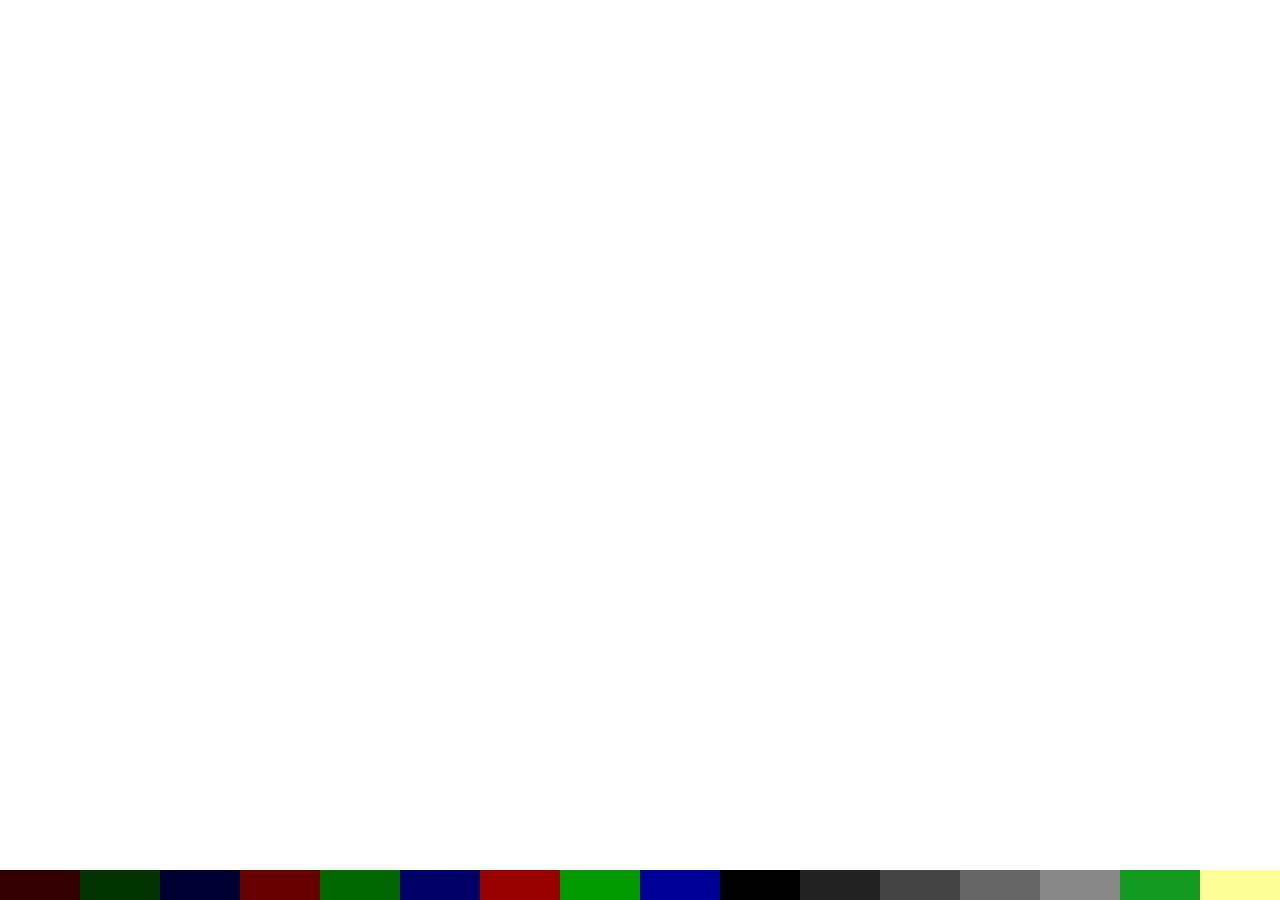
==== assets/www/index.html @ e7ddd714 "Fixed changing status" ====
<!DOCTYPE html>
<!--
    Licensed to the Apache Software Foundation (ASF) under one
    or more contributor license agreements.  See the NOTICE file
    distributed with this work for additional information
    regarding copyright ownership.  The ASF licenses this file
    to you under the Apache License, Version 2.0 (the
    "License"); you may not use this file except in compliance
    with the License.  You may obtain a copy of the License at

    http://www.apache.org/licenses/LICENSE-2.0

    Unless required by applicable law or agreed to in writing,
    software distributed under the License is distributed on an
    "AS IS" BASIS, WITHOUT WARRANTIES OR CONDITIONS OF ANY
     KIND, either express or implied.  See the License for the
    specific language governing permissions and limitations
    under the License.
-->
<html>
    <head>
        <meta charset="utf-8" />
        <meta name="format-detection" content="telephone=no" />
        <meta name="viewport" content="user-scalable=no, initial-scale=1, maximum-scale=1, minimum-scale=1, width=device-width, height=device-height, target-densitydpi=device-dpi" />
        <!--<link rel="stylesheet" type="text/css" href="css/index.css" />-->
        <link href='css/reset.css' rel='stylesheet'>
        <link href='css/style.css' rel='stylesheet'>
        <link href='http://fonts.googleapis.com/css?family=Roboto:100,300,500' rel='stylesheet' type='text/css'>
        <link href='webfont/climacons-font.css' rel='stylesheet' type='text/css'>
        <title>Hello World</title>
    </head>
    <body>
        <!--<div class="app">-->
            <!--<h1>Apache Cordova</h1>-->
            <!--<div id="deviceready" class="blink">-->
                <!--<p class="event listening">Connecting to Device</p>-->
                <!--<p class="event received">Device is Ready</p>-->
            <!--</div>-->
        <!--</div>-->
        <div id="menu">
            <img id="menu-button" src="img/menu.png" alt="" width="50px">
        </div>
        <div id='content-wrapper'>
            <div id='forecast-wrapper'>
              <ul class='forecast-list'>
                <li class='show'></li>
                <li></li>
                <li></li>
                <li></li>
                <li></li>
                <li></li>
                <li></li>
                <li></li>
                <li></li>
                <li></li>
                <li></li>
                <li></li>
                <li></li>
                <li></li>
                <li></li>
                <li></li>
              </ul>

            </div>
            <footer>
                <ul class='hourly'>
                    <li style="background-color: #300"></li>
                    <li style="background-color: #030"></li>
                    <li style="background-color: #003"></li>
                    <li style="background-color: #600"></li>
                    <li style="background-color: #060"></li>
                    <li style="background-color: #006"></li>
                    <li style="background-color: #900"></li>
                    <li style="background-color: #090"></li>
                    <li style="background-color: #009"></li>
                    <li style="background-color: #000"></li>
                    <li style="background-color: #222"></li>
                    <li style="background-color: #444"></li>
                    <li style="background-color: #666"></li>
                    <li style="background-color: #888"></li>
                    <li style="background-color: #192"></li>
                    <li style="background-color: #FF9"></li>
                </ul>
            </footer>
        </div>
        <script src='http://code.jquery.com/jquery-1.10.1.js' type='text/javascript'></script>
        <script src='js/jquery.hammer.min.js' type='text/javascript'></script>
        <script src='js/moment.min.js' type='text/javascript'></script>
        <script src='js/app.js' type='text/javascript'></script>
        <script type="text/javascript" src="cordova.js"></script>
        <script type="text/javascript" src="js/index.js"></script>
        <script type="text/javascript">
            app.initialize();
        </script>

    </body>
</html>
---- assets/www/css/index.css ----
/*
 * Licensed to the Apache Software Foundation (ASF) under one
 * or more contributor license agreements.  See the NOTICE file
 * distributed with this work for additional information
 * regarding copyright ownership.  The ASF licenses this file
 * to you under the Apache License, Version 2.0 (the
 * "License"); you may not use this file except in compliance
 * with the License.  You may obtain a copy of the License at
 *
 * http://www.apache.org/licenses/LICENSE-2.0
 *
 * Unless required by applicable law or agreed to in writing,
 * software distributed under the License is distributed on an
 * "AS IS" BASIS, WITHOUT WARRANTIES OR CONDITIONS OF ANY
 * KIND, either express or implied.  See the License for the
 * specific language governing permissions and limitations
 * under the License.
 */
* {
    -webkit-tap-highlight-color: rgba(0,0,0,0); /* make transparent link selection, adjust last value opacity 0 to 1.0 */
}

body {
    -webkit-touch-callout: none;                /* prevent callout to copy image, etc when tap to hold */
    -webkit-text-size-adjust: none;             /* prevent webkit from resizing text to fit */
    -webkit-user-select: none;                  /* prevent copy paste, to allow, change 'none' to 'text' */
    background-color:#E4E4E4;
    background-image:linear-gradient(top, #A7A7A7 0%, #E4E4E4 51%);
    background-image:-webkit-linear-gradient(top, #A7A7A7 0%, #E4E4E4 51%);
    background-image:-ms-linear-gradient(top, #A7A7A7 0%, #E4E4E4 51%);
    background-image:-webkit-gradient(
        linear,
        left top,
        left bottom,
        color-stop(0, #A7A7A7),
        color-stop(0.51, #E4E4E4)
    );
    background-attachment:fixed;
    font-family:'HelveticaNeue-Light', 'HelveticaNeue', Helvetica, Arial, sans-serif;
    font-size:12px;
    height:100%;
    margin:0px;
    padding:0px;
    text-transform:uppercase;
    width:100%;
}

/* Portrait layout (default) */
.app {
    background:url(../img/logo.png) no-repeat center top; /* 170px x 200px */
    position:absolute;             /* position in the center of the screen */
    left:50%;
    top:50%;
    height:50px;                   /* text area height */
    width:225px;                   /* text area width */
    text-align:center;
    padding:180px 0px 0px 0px;     /* image height is 200px (bottom 20px are overlapped with text) */
    margin:-115px 0px 0px -112px;  /* offset vertical: half of image height and text area height */
                                   /* offset horizontal: half of text area width */
}

/* Landscape layout (with min-width) */
@media screen and (min-aspect-ratio: 1/1) and (min-width:400px) {
    .app {
        background-position:left center;
        padding:75px 0px 75px 170px;  /* padding-top + padding-bottom + text area = image height */
        margin:-90px 0px 0px -198px;  /* offset vertical: half of image height */
                                      /* offset horizontal: half of image width and text area width */
    }
}

h1 {
    font-size:24px;
    font-weight:normal;
    margin:0px;
    overflow:visible;
    padding:0px;
    text-align:center;
}

.event {
    border-radius:4px;
    -webkit-border-radius:4px;
    color:#FFFFFF;
    font-size:12px;
    margin:0px 30px;
    padding:2px 0px;
}

.event.listening {
    background-color:#333333;
    display:block;
}

.event.received {
    background-color:#4B946A;
    display:none;
}

@keyframes fade {
    from { opacity: 1.0; }
    50% { opacity: 0.4; }
    to { opacity: 1.0; }
}
 
@-webkit-keyframes fade {
    from { opacity: 1.0; }
    50% { opacity: 0.4; }
    to { opacity: 1.0; }
}
 
.blink {
    animation:fade 3000ms infinite;
    -webkit-animation:fade 3000ms infinite;
}
---- assets/www/css/style.css ----
html, body {
  font-family: "Roboto";
  font-weight: 300;
  color: white;
  width: 100%;
  height: 100%;
  cursor: default; }

#content-wrapper {
  width: 100%;
  height: 100%;
  overflow: hidden;
  position: relative; }

#menu-button {
  position: absolute;
  padding: 15px;
  top: 0;
  right: -80px;
  background-color: transparent; }

#menu {
  height: 100%;
  width: 400px;
  z-index: 100;
  background-color: white;
  position: absolute;
  top: 0;
  left: -400px;
  -webkit-transition: all .1s;
  -moz-transition: all .1s;
  transition: all .1s; }
  #menu.menu-active {
    left: 0;
    box-shadow: 4px 0 6px rgba(0, 0, 0, 0.3); }

#forecast-wrapper {
  width: 500px;
  margin: 50px auto 0 auto;
  text-transform: lowercase; }
  #forecast-wrapper .forecast-list li {
    display: none; }
    #forecast-wrapper .forecast-list li.show {
      display: block !important; }
  #forecast-wrapper .time-location {
    overflow: hidden;
    font-size: 45px;
    line-height: 50px; }
    #forecast-wrapper .time-location .time {
      text-align: right;
      float: left;
      width: 40%;
      margin-right: 10%; }
    #forecast-wrapper .time-location .location {
      float: left;
      width: 50%; }
  #forecast-wrapper .weather-main {
    overflow: hidden; }
    #forecast-wrapper .weather-main .weather-icon {
      font-size: 150px;
      width: 45%;
      height: 225px;
      overflow: hidden;
      float: left;
      margin-right: 3%; }
    #forecast-wrapper .weather-main .temp {
      width: 52%;
      overflow: hidden;
      font-size: 170px;
      line-height: 225px;
      font-weight: 100 !important; }
  #forecast-wrapper .weather-info {
    width: 100%; }
    #forecast-wrapper .weather-info .weather-condition {
      text-align: right;
      float: left;
      font-size: 45px;
      width: 40%;
      margin-right: 10%; }
    #forecast-wrapper .weather-info .min-max {
      float: left;
      font-size: 45px;
      width: 50%; }

footer {
  position: absolute;
  width: 100%;
  bottom: 0;
  overflow: hidden; }
  footer .hourly li {
    width: 6.25%;
    height: 30px;
    float: left;
    -webkit-transition: all .2s;
    -moz-transition: all .2s;
    transition: all .2s; }
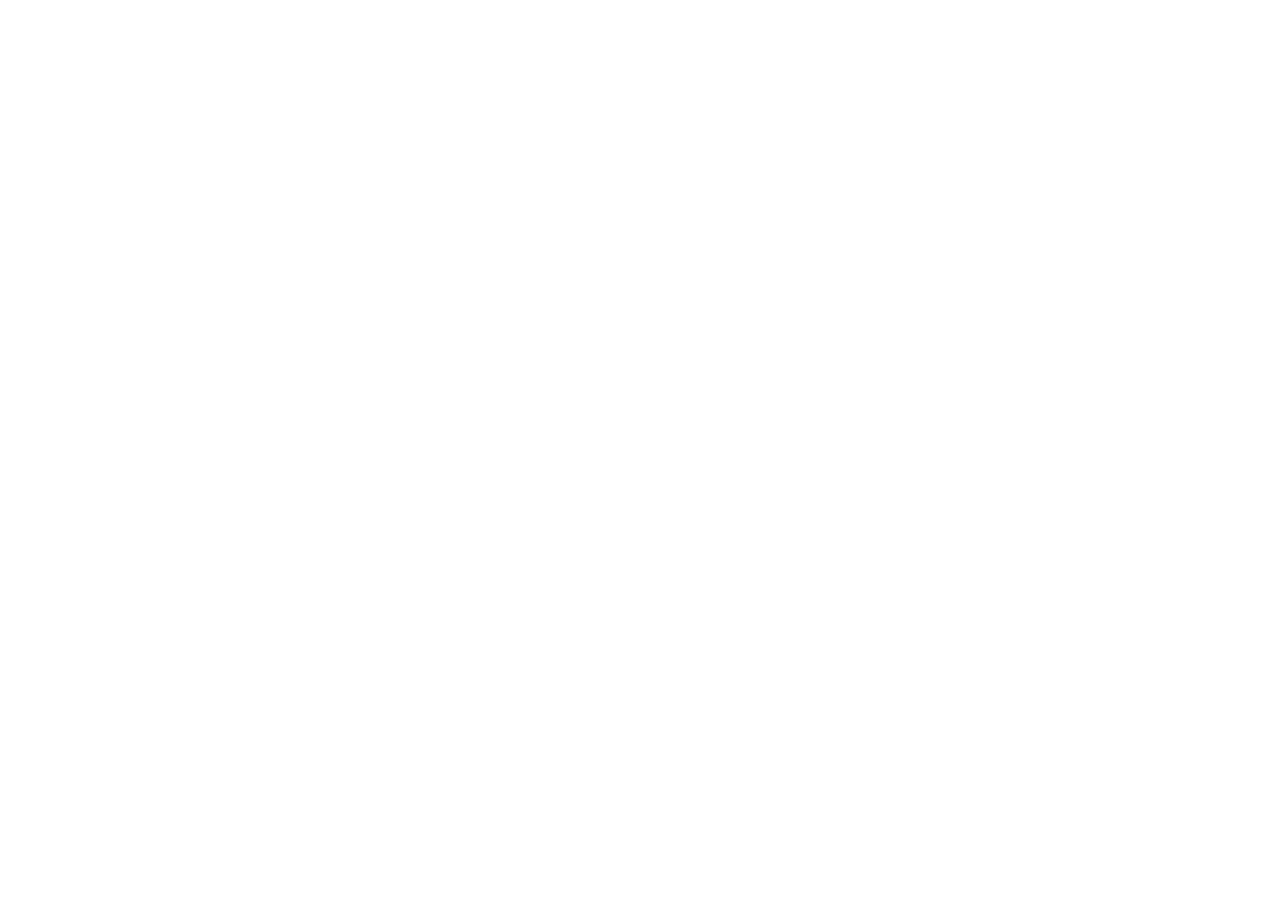
==== commit dd6f3749: "Fixing conflicts" ====
--- a/assets/www/index.html
+++ b/assets/www/index.html
@@ -16,30 +16,30 @@
      KIND, either express or implied.  See the License for the
     specific language governing permissions and limitations
     under the License.
--->
-<html>
-    <head>
-        <meta charset="utf-8" />
-        <meta name="format-detection" content="telephone=no" />
-        <meta name="viewport" content="user-scalable=no, initial-scale=1, maximum-scale=1, minimum-scale=1, width=device-width, height=device-height, target-densitydpi=device-dpi" />
-        <!--<link rel="stylesheet" type="text/css" href="css/index.css" />-->
-        <link href='css/reset.css' rel='stylesheet'>
-        <link href='css/style.css' rel='stylesheet'>
-        <link href='http://fonts.googleapis.com/css?family=Roboto:100,300,500' rel='stylesheet' type='text/css'>
-        <link href='webfont/climacons-font.css' rel='stylesheet' type='text/css'>
-        <title>Hello World</title>
-    </head>
-    <body>
-        <!--<div class="app">-->
-            <!--<h1>Apache Cordova</h1>-->
-            <!--<div id="deviceready" class="blink">-->
-                <!--<p class="event listening">Connecting to Device</p>-->
-                <!--<p class="event received">Device is Ready</p>-->
-            <!--</div>-->
-        <!--</div>-->
-        <div id="menu">
-            <img id="menu-button" src="img/menu.png" alt="" width="50px">
-        </div>
+  -->
+  <html>
+  <head>
+    <meta charset="utf-8" />
+    <meta name="format-detection" content="telephone=no" />
+    <meta name="viewport" content="user-scalable=no, initial-scale=1, maximum-scale=1, minimum-scale=1, width=device-width, height=device-height, target-densitydpi=device-dpi" />
+    <!--<link rel="stylesheet" type="text/css" href="css/index.css" />-->
+    <link href='css/reset.css' rel='stylesheet'>
+    <link href='css/style.css' rel='stylesheet'>
+    <link href='http://fonts.googleapis.com/css?family=Roboto:100,300,500' rel='stylesheet' type='text/css'>
+    <link href='webfont/climacons-font.css' rel='stylesheet' type='text/css'>
+    <title>Hello World</title>
+  </head>
+  <body>
+    <!--<div class="app">-->
+    <!--<h1>Apache Cordova</h1>-->
+    <!--<div id="deviceready" class="blink">-->
+    <!--<p class="event listening">Connecting to Device</p>-->
+    <!--<p class="event received">Device is Ready</p>-->
+    <!--</div>-->
+    <!--</div>-->
+    <div id="menu">
+      <img id="menu-button" src="img/menu.png" alt="" width="50px">
+    </div>
         <div id='content-wrapper'>
             <div id='forecast-wrapper'>
               <ul class='forecast-list'>
@@ -64,22 +64,22 @@
             </div>
             <footer>
                 <ul class='hourly'>
-                    <li style="background-color: #300"></li>
-                    <li style="background-color: #030"></li>
-                    <li style="background-color: #003"></li>
-                    <li style="background-color: #600"></li>
-                    <li style="background-color: #060"></li>
-                    <li style="background-color: #006"></li>
-                    <li style="background-color: #900"></li>
-                    <li style="background-color: #090"></li>
-                    <li style="background-color: #009"></li>
-                    <li style="background-color: #000"></li>
-                    <li style="background-color: #222"></li>
-                    <li style="background-color: #444"></li>
-                    <li style="background-color: #666"></li>
-                    <li style="background-color: #888"></li>
-                    <li style="background-color: #192"></li>
-                    <li style="background-color: #FF9"></li>
+                    <li></li>
+                    <li></li>
+                    <li></li>
+                    <li></li>
+                    <li></li>
+                    <li></li>
+                    <li></li>
+                    <li></li>
+                    <li></li>
+                    <li></li>
+                    <li></li>
+                    <li></li>
+                    <li></li>
+                    <li></li>
+                    <li></li>
+                    <li></li>
                 </ul>
             </footer>
         </div>
@@ -92,6 +92,5 @@
         <script type="text/javascript">
             app.initialize();
         </script>
-
-    </body>
-</html>
+  </body>
+  </html>
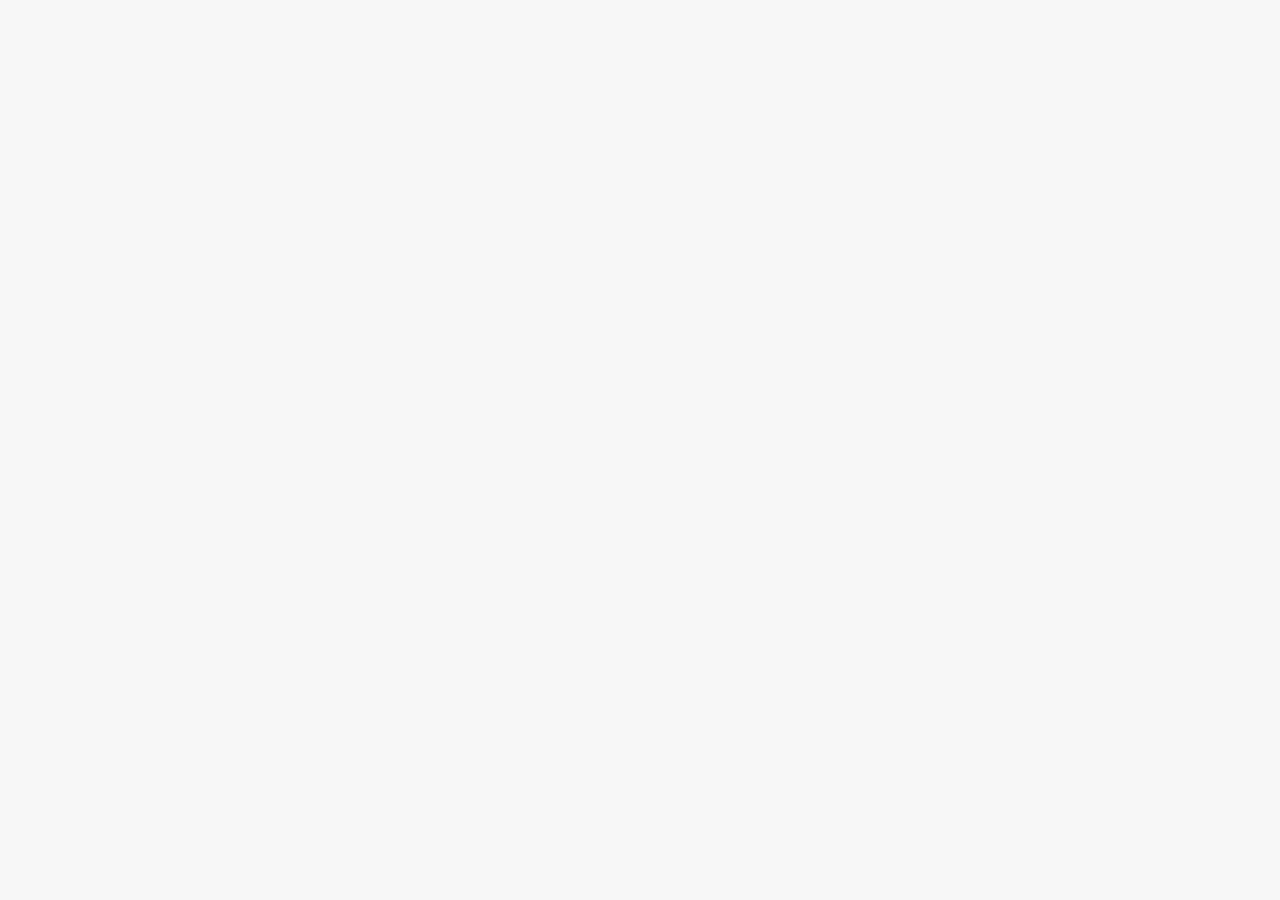
==== commit 187e5879: "Making almost everything work" ====
--- a/assets/www/index.html
+++ b/assets/www/index.html
@@ -24,10 +24,10 @@
     <meta name="viewport" content="user-scalable=no, initial-scale=1, maximum-scale=1, minimum-scale=1, width=device-width, height=device-height, target-densitydpi=device-dpi" />
     <!--<link rel="stylesheet" type="text/css" href="css/index.css" />-->
     <link href='css/reset.css' rel='stylesheet'>
-    <link href='css/style.css' rel='stylesheet'>
-    <link href='http://fonts.googleapis.com/css?family=Roboto:100,300,500' rel='stylesheet' type='text/css'>
+    <link href='css/style2.css' rel='stylesheet'>
+    <!-- <link href='http://fonts.googleapis.com/css?family=Roboto:100,300,500' rel='stylesheet' type='text/css'> -->
     <link href='webfont/climacons-font.css' rel='stylesheet' type='text/css'>
-    <title>Hello World</title>
+    <title>App Wheater</title>
   </head>
   <body>
     <!--<div class="app">-->
@@ -37,60 +37,23 @@
     <!--<p class="event received">Device is Ready</p>-->
     <!--</div>-->
     <!--</div>-->
-    <div id="menu">
-      <img id="menu-button" src="img/menu.png" alt="" width="50px">
-    </div>
-        <div id='content-wrapper'>
-            <div id='forecast-wrapper'>
-              <ul class='forecast-list'>
-                <li class='show'></li>
-                <li></li>
-                <li></li>
-                <li></li>
-                <li></li>
-                <li></li>
-                <li></li>
-                <li></li>
-                <li></li>
-                <li></li>
-                <li></li>
-                <li></li>
-                <li></li>
-                <li></li>
-                <li></li>
-                <li></li>
-              </ul>
-
-            </div>
-            <footer>
-                <ul class='hourly'>
-                    <li></li>
-                    <li></li>
-                    <li></li>
-                    <li></li>
-                    <li></li>
-                    <li></li>
-                    <li></li>
-                    <li></li>
-                    <li></li>
-                    <li></li>
-                    <li></li>
-                    <li></li>
-                    <li></li>
-                    <li></li>
-                    <li></li>
-                    <li></li>
-                </ul>
-            </footer>
+        <div id='content-wrapper' class=''>
+          <canvas id="circle-app" width='500px' height='500px'></canvas>
+          <div id='forecast-wrapper'>
+            <span class="temp">
+            </span>
+            <span class="humidity"></span>
+          </div>
         </div>
         <script src='http://code.jquery.com/jquery-1.10.1.js' type='text/javascript'></script>
         <script src='js/jquery.hammer.min.js' type='text/javascript'></script>
         <script src='js/moment.min.js' type='text/javascript'></script>
-        <script src='js/app.js' type='text/javascript'></script>
+        <script src='js/circle-app.js' type='text/javascript'></script>
+        <!-- <script src='js/app.js' type='text/javascript'></script> -->
         <script type="text/javascript" src="cordova.js"></script>
         <script type="text/javascript" src="js/index.js"></script>
         <script type="text/javascript">
             app.initialize();
         </script>
   </body>
-  </html>
+  </html>--- a/assets/www/css/style2.css
+++ b/assets/www/css/style2.css
@@ -0,0 +1,60 @@
+@font-face {
+  font-family: 'roboto';
+  src: url("../fonts/roboto-light-webfont.eot");
+  src: url("../fonts/roboto-light-webfont.woff") format("woff");
+  font-weight: 300;
+  font-style: 300; }
+
+@font-face {
+  font-family: 'roboto';
+  src: url("../fonts/roboto-regular-webfont.eot");
+  src: url("../fonts/roboto-regular-webfont.woff") format("woff");
+  font-weight: 400;
+  font-style: 400; }
+
+@font-face {
+  font-family: 'roboto';
+  src: url("../fonts/roboto-thin-webfont.eot");
+  src: url("../fonts/roboto-thin-webfont.woff") format("woff");
+  font-weight: 100;
+  font-style: 100; }
+
+body {
+  background-color: #f7f7f7;
+  font-family: 'roboto';
+  font-weight: 100; }
+
+#content-wrapper {
+  width: 500px;
+  height: 500px;
+  margin: 0 auto;
+  position: relative;
+  overflow: hidden; }
+
+#forecast-wrapper {
+  width: 500px;
+  height: 500px;
+  position: absolute;
+  top: 0;
+  left: 0;
+  text-align: center; }
+  #forecast-wrapper .temp {
+    font-size: 160px;
+    line-height: 500px;
+    position: relative; }
+    #forecast-wrapper .temp .tempsymb {
+      font-size: 70px !important;
+      line-height: 70px !important;
+      display: inline;
+      position: absolute;
+      top: 25px;
+      right: -30px; }
+
+.humidity {
+  position: absolute;
+  width: 500px;
+  display: block;
+  bottom: 110px;
+  font-size: 20px;
+  margin: 0 auto;
+  color: #00D9D9; }
